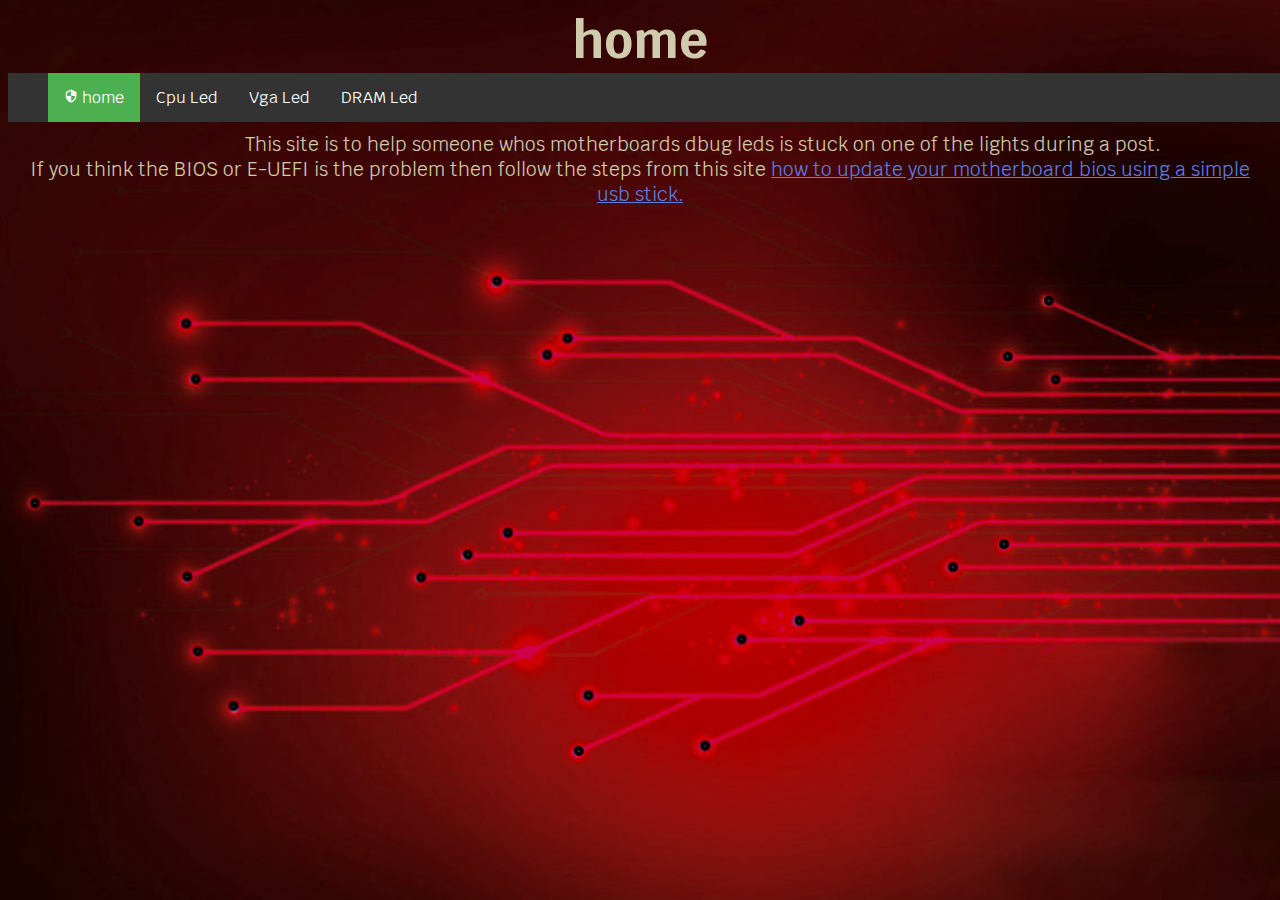
==== index.html @ 563c0f10 "Add files via upload" ====
<!DOCTYPE html>
<html>
<head>
	<link href="https://fonts.googleapis.com/icon?family=Material+Icons" rel="stylesheet">
	<link rel="stylesheet" type="text/css" href="css/stylesheet.css">
	<title> Home </title>
	<link href="https://fonts.googleapis.com/css?family=Krub" rel="stylesheet">
</head>
<body>
	<h1 id="logo"> home </h1>
	<ul class="nav">
		<li class="li1"> <a class="active" href="index.html"> <i class="material-icons" id="material"> security </i> home  </a> </li>
		<li class="li1"> <a href="p2.html"> Cpu Led </a> </li>
		<li class="li1"> <a href="p3.html"> Vga Led </a> </li>
		<li class="li1"> <a href="p4.html"> DRAM Led </a> </li>
	</ul>
	<p id="start">
		This site is to help someone whos motherboards dbug leds is stuck on one of the lights during a post.
		<br>
		If you think the BIOS or E-UEFI is the problem then follow the steps from this site <a href="https://www.geforce.com/whats-new/guides/how-to-update-your-motherboard-bios-using-a-simple-usb-stick" target="_blank"> how to update your motherboard bios using a simple usb stick. </a> 
	</p>
</body>
</html>
---- css/stylesheet.css ----
body {
	background-image: url(../img/backg.jpg);
	background-repeat: no-repeat;
	background-size: fixed;
	background-attachment: fixed;
	background-size: cover;
	color:#D0CBAC;
	font-family: 'Krub', sans-serif;
	background-color: black;
}

a {
	color: #5E7CE2;
}

#start {
	text-align: center;
	text-indent: 10%;
	margin: 0 auto;
	font-size: 19px;
	padding-top: 10px;
	word-break: normal;
	max-width: 1250px;
}

#logo {
	margin: 0 auto;
	width: 100%;
	font-size: 50px;
	text-align: center;
	-webkit-animation:colorchange 20s infinite alternate;
	display: block;
}
#material {
	height: 10px;
	font-size: 14px;
}

.nav {
	list-style-type: none;
    margin: 0 auto;
    text-align: center;
    vertical-align: middle;
    display: inline-block;
    width: 100%;
    overflow: hidden;
    background-color: #333;
}

.li1 {
	float: left;
	max-height: 50px;
}

.li1 a {
    display: block;
    color: white;
    padding: 14px 16px;
    text-decoration: none;
}

.li1 a.active {
    background-color: #4CAF50;
    color: white;
}

.li1 a:hover:not(.active) {
    background-color: #555;
    color: white;
}

@-webkit-keyframes colorchange {
      0% {
        
        color: blue;
      }
      
      10% {
        
        color: #8e44ad;
      }
      
      20% {
        
        color: #1abc9c;
      }
      
      30% {
        
        color: #d35400;
      }
      
      40% {
        
        color: blue;
      }
      
      50% {
        
        color: #34495e;
      }
      
      60% {
        
        color: blue;
      }
      
      70% {
        
        color: #2980b9;
      }
      80% {
     
        color: #f1c40f;
      }
      
      90% {
     
        color: #2980b9;
      }
      
      100% {
        
        color: pink;
      }
    }
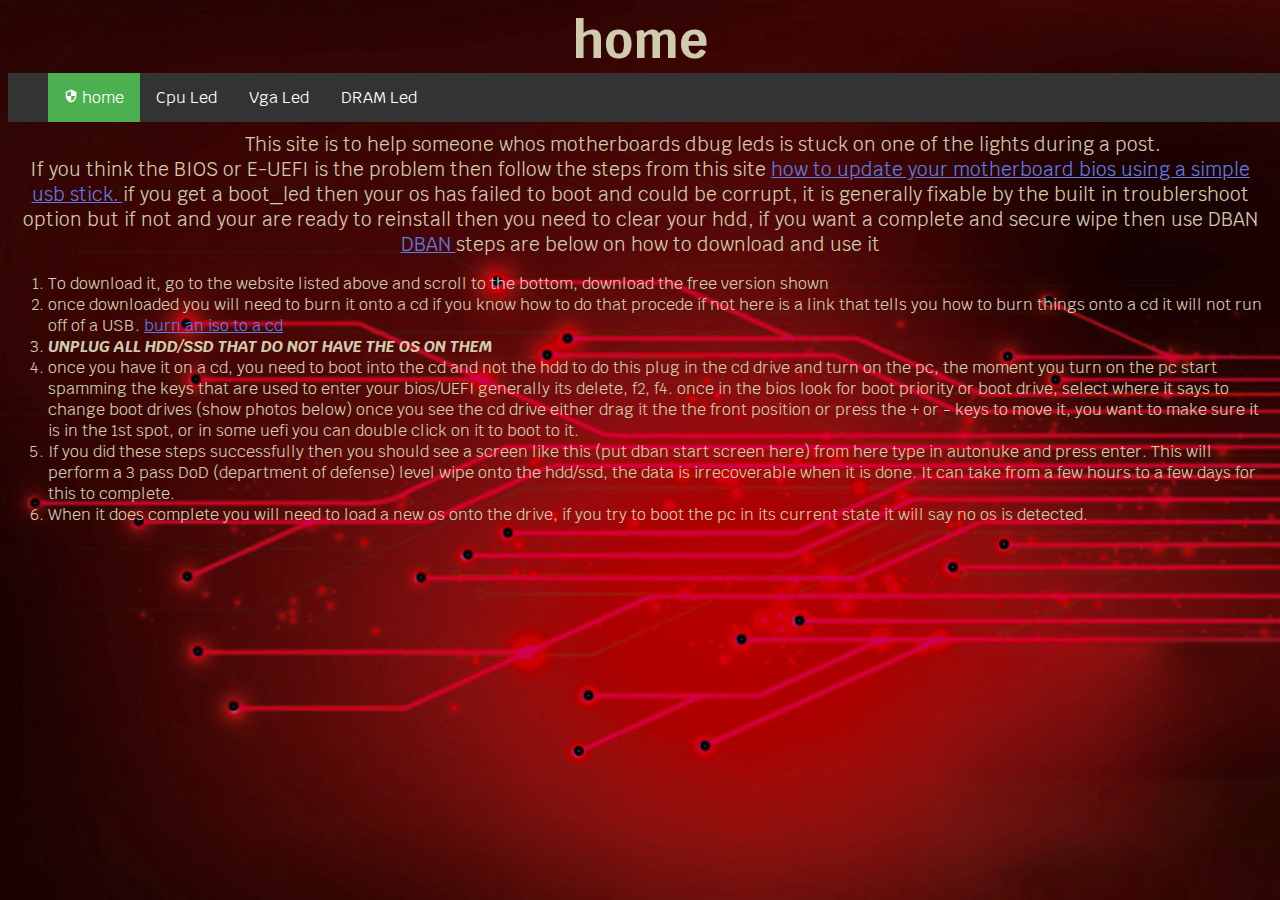
==== commit 0ec076a5: "Update index.html" ====
--- a/index.html
+++ b/index.html
@@ -18,6 +18,30 @@
 		This site is to help someone whos motherboards dbug leds is stuck on one of the lights during a post.
 		<br>
 		If you think the BIOS or E-UEFI is the problem then follow the steps from this site <a href="https://www.geforce.com/whats-new/guides/how-to-update-your-motherboard-bios-using-a-simple-usb-stick" target="_blank"> how to update your motherboard bios using a simple usb stick. </a> 
+		if you get a boot_led then your os has failed to boot and could be corrupt, it is generally fixable by the built in troublershoot option but if not and your are ready to reinstall then you need to clear your hdd, if you want a complete and secure wipe then use DBAN <a href="https://dban.org"> DBAN </a>
+		steps are below on how to download and use it
 	</p>
+	<ol class="simple">
+		<li>
+			To download it, go to the website listed above and scroll to the bottom, download the free version shown
+		</li>
+		<li>
+			once downloaded you will need to burn it onto a cd if you know how to do that procede if not here is a link that tells you how to burn things onto a cd it will not run off of a USB. <a href="https://appuals.com/steps-to-easily-burn-an-iso-to-a-cddvd-or-usb/"> burn an iso to a cd</a>
+		</li>
+		<li> 
+			<b> <I> UNPLUG ALL HDD/SSD THAT DO NOT HAVE THE OS ON THEM </I> </b> 
+		</li>
+		<li>
+			once you have it on a cd, you need to boot into the cd and not the hdd
+			to do this plug in the cd drive and turn on the pc, the moment you turn on the pc start spamming the keys that are used to enter your bios/UEFI generally its delete, f2, f4. once in the bios look for boot priority or boot drive, select where it says to change boot drives (show photos below)
+			once you see the cd drive either drag it the the front position or press the + or - keys to move it, you want to make sure it is in the 1st spot, or in some uefi you can double click on it to boot to it.
+		</li>
+		<li>
+			If you did these steps successfully then you should see a screen like this (put dban start screen here) from here type in autonuke and press enter. This will perform a 3 pass DoD (department of defense) level wipe onto the hdd/ssd, the data is irrecoverable when it is done. It can take from a few hours to a few days for this to complete.
+		</li>
+		<li>
+			When it does complete you will need to load a new os onto the drive, if you try to boot the pc in its current state it will say no os is detected. 
+		</li>
+	</ol>
 </body>
-</html>+</html>
